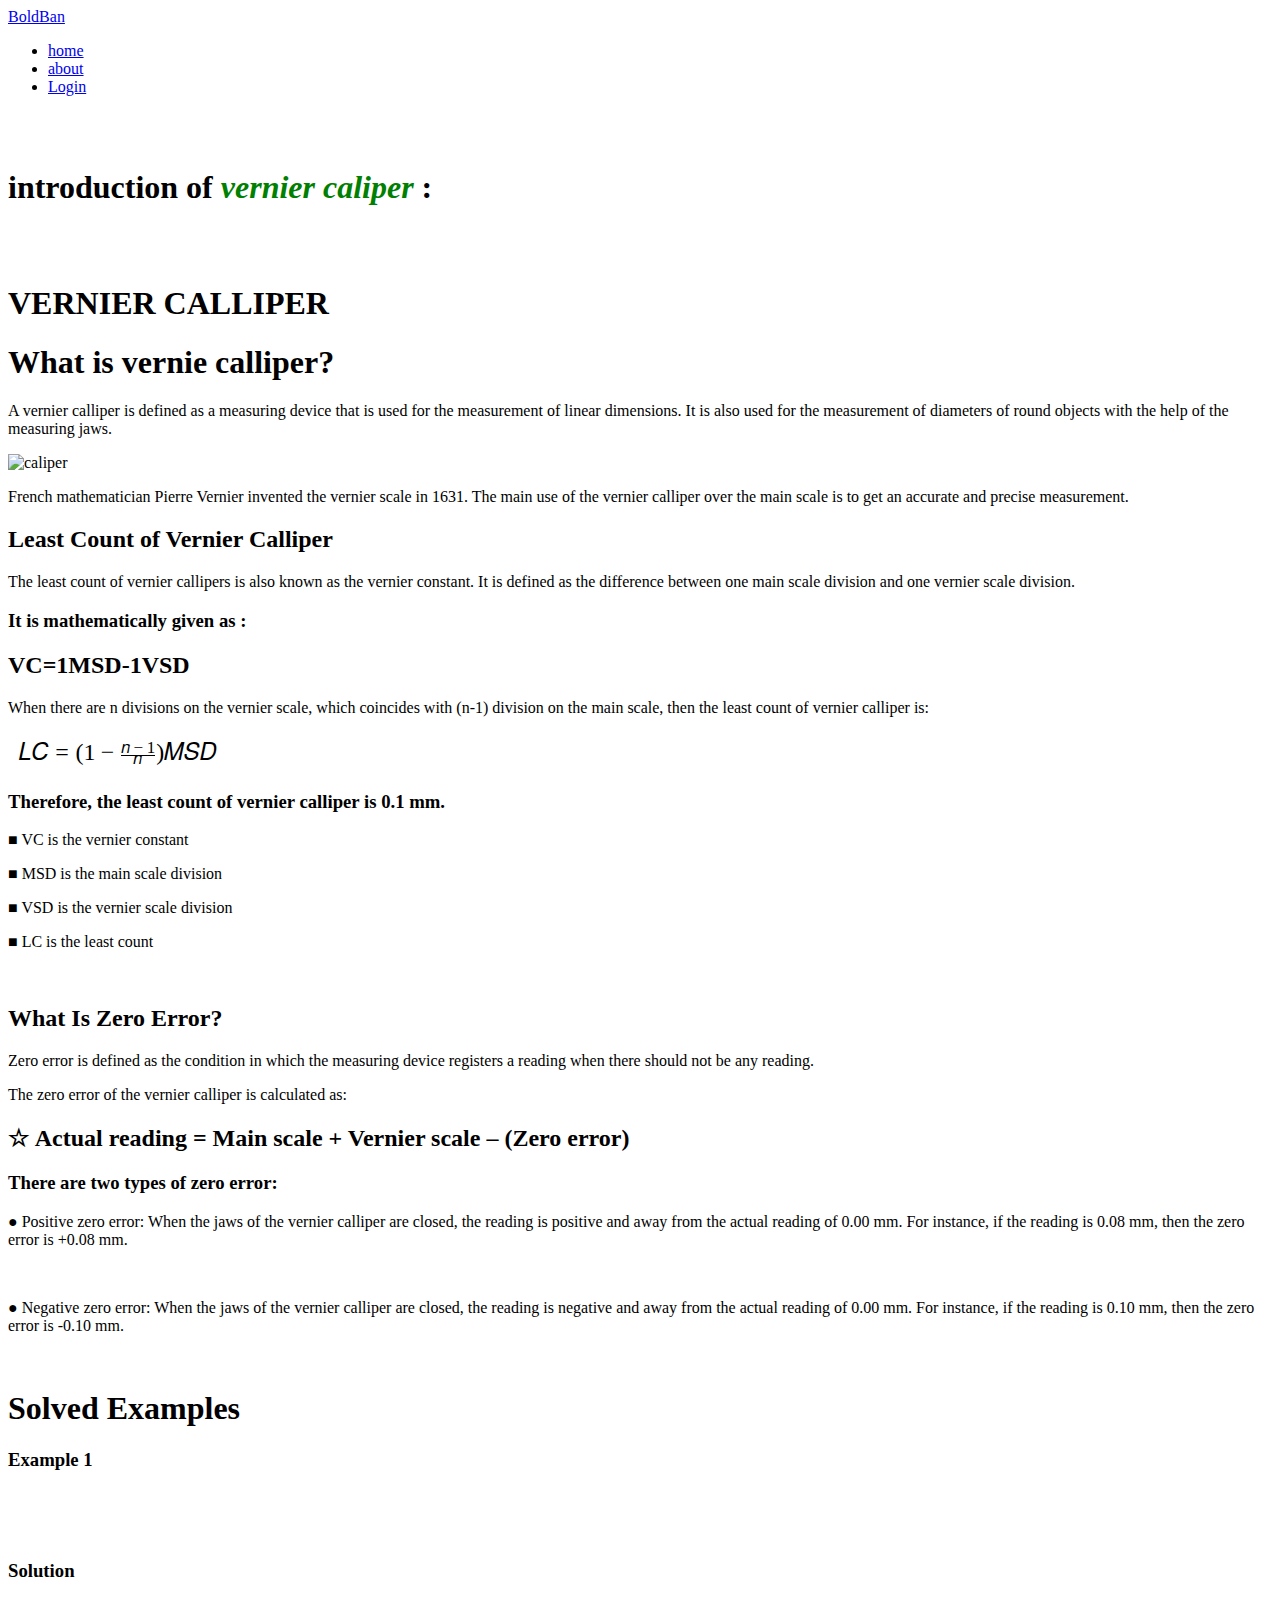
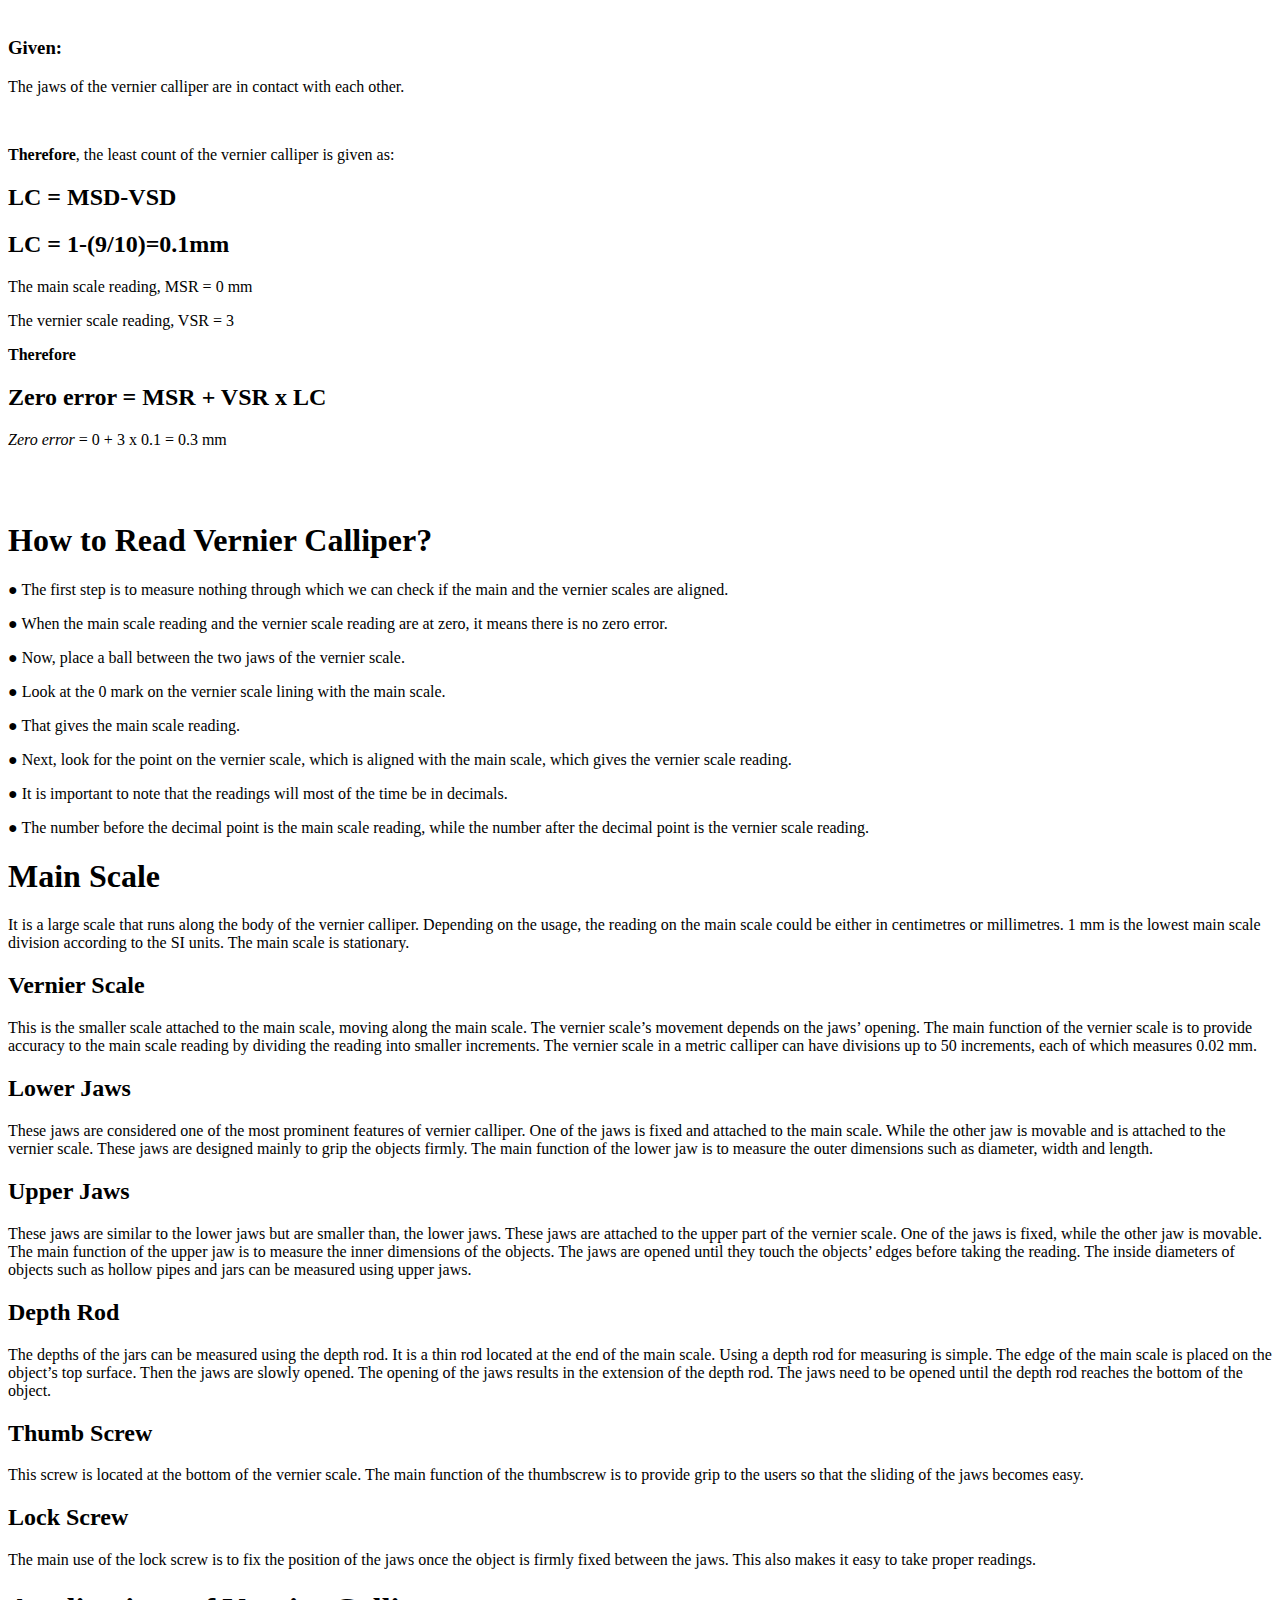
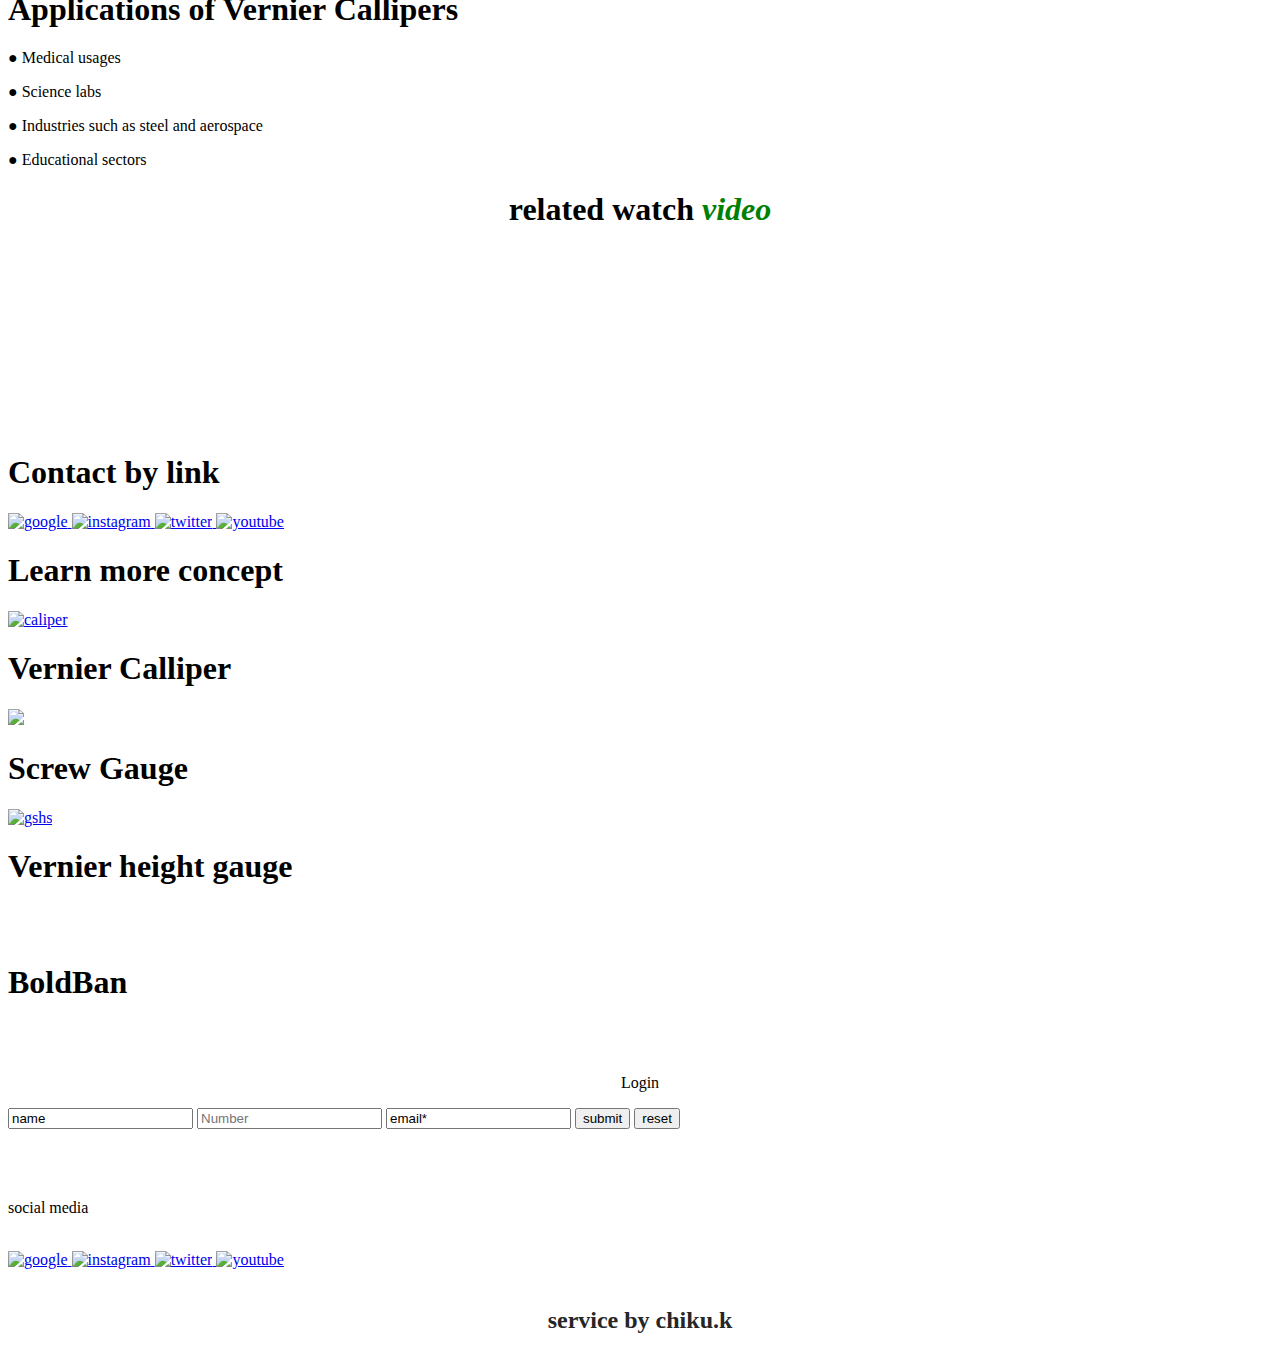
==== index.html @ fad9c2c8 "Add files via upload" ====
<!DOCTYPE html>
<html>

<head>
  <meta charset="UTF-8">
  <meta name="viewport" content="width=device-width, initial-scale=1">
  <title>introduction of vernier calliper</title>
  <link rel="stylesheet" href="h.css">
</head>

<body>
    <nav class="navbar">
  <a class="brand" href="#">BoldBan</a>
  <ul>
    <li>
      <a class="home" href="index.html">home</a>
    </li>
    <li>
      <a class="home" href="#learn">about</a>
      </li>
      <li>
        <a id="Login" href="#contact">Login</a>
      </li>

  </ul>
</nav>
<br><br>
  <h1 class ="uper">introduction of<i style= color:green> vernier caliper</i> :</h1>
    <br><br>
              <div class="vernier">

        <h1 class="head">VERNIER CALLIPER</h1>

      <h1 class="h1">What is vernie calliper?</h1>


             <p class="p">
    A vernier calliper is defined as a measuring device that is used for the measurement of linear dimensions. It is also used for the measurement of diameters of round objects with the help of the measuring jaws.
  </p>
   <img class=" img" src="https://media.istockphoto.com/id/123896572/photo/calibrating-the-euro.jpg?s=612x612&w=is&k=20&c=FA3snUy409NrXMxY51AhDXE9HzuiYoIToQyewO4DGko=" alt="caliper">


   <p class="p">
     French mathematician Pierre Vernier invented the vernier scale in 1631. The main use of the vernier calliper over the main scale is to get an accurate and precise measurement.
   </p>

    <h2 class="h2">Least Count of Vernier Calliper</h2>
   <p class="p">
     The least count of vernier callipers is also known as the vernier constant. It is defined as the difference between one main scale division and one vernier scale division.
   </p>

     <h3 class="h3">It is mathematically given as :</h3>

      <h2 id="b">VC=1MSD-1VSD</h2>

      <p class="p">When there are n divisions on the vernier scale, which coincides with (n-1) division on the main scale, then the least count of vernier calliper is:</p>

         <h2 id="b"><math xmlns="http://www.w3.org/1998/Math/MathML">
  <mtable columnalign="left" columnspacing="1em" rowspacing="4pt">
    <mtr>
      <mtd>
        <mi>L</mi>
        <mi>C</mi>
        <mo>=</mo>
        <mo stretchy="false">(</mo>
        <mn>1</mn>
        <mo>&#x2212;</mo>
        <mfrac>
          <mrow>
            <mi>n</mi>
            <mo>&#x2212;</mo>
            <mn>1</mn>
          </mrow>
          <mi>n</mi>
        </mfrac>
        <mo stretchy="false">)</mo>
        <mi>M</mi>
        <mi>S</mi>
        <mi>D</mi>
      </mtd>
    </mtr>
  </mtable>
</math></h2>

       <h3 class="h3"><b>Therefore</b>, the least count of vernier calliper is 0.1 mm.</h3>

           <p class="p">■ VC is the vernier constant</p>

   <p class="p">■  MSD is the main scale division</p>

   <p class="p">■ VSD is the vernier scale division</p>

   <p class="p">■ LC is the least count</p>
    <br>

   <h2 class="h2">What Is Zero Error?</h2>

   <p class="p">Zero error is defined as the condition in which the measuring device registers a reading when there should not be any reading.</p>


   <p class="p">The zero error of the vernier calliper is calculated as:</p>

      <h2 id= "b">☆ Actual reading = Main scale + Vernier scale – (Zero error)</h2>


      <h3 class="h3">There are two types of zero error:</h3>
   <p class="p">● Positive zero error: When the jaws of the vernier calliper are closed, the reading is positive and away from the actual reading of 0.00 mm. For instance, if the reading is 0.08 mm, then the zero error is +0.08 mm.</p>
   <br>
   <p class="p">● Negative zero error: When the jaws of the vernier calliper are closed, the reading is negative and away from the actual reading of 0.00 mm. For instance, if the reading is 0.10 mm, then the zero error is -0.10 mm.</p>
   <br>


         <div class="example">
   <h1 class="h1">Solved Examples</h1>


   <h3 class="h3">Example 1</h3>
   <p style="color:white" class="p"><i>If the jaws of the vernier callipers are in contact with each other, then determine the zero error of the vernier calliper if the VSD is 3.</i></p>
   <br>
   <h3 class="h3"> Solution</h3>
   <br>
   <h3 class="h3">Given:</h3>
   <p class="p">The jaws of the vernier calliper are in contact with each other.</p>
   <br>
   <p class="p"><b>Therefore</b>, the least count of the vernier calliper is given as:</p>

   <h2 id="nb">LC = MSD-VSD</h2>
   <h2 id="nb">LC = 1-(9/10)=0.1mm</h2>

   <p class="p">The main scale reading, MSR = 0 mm</p>

   <p class="p">The vernier scale reading, VSR = 3</p>
   <p class="p"><b> Therefore</b></p>

   <h2 id="nb">Zero error = MSR + VSR x LC</h2>

   <p class="p"><i>Zero error</i> = 0 + 3 x 0.1 = 0.3 mm</p>

      </div>


   <br><br>
      <h1 class=" h1">How to Read Vernier Calliper?</h1>
   <p class="p">● The first step is to measure nothing through which we can check if the main and the vernier scales are aligned.</p>

   <p class="p">● When the main scale reading and the vernier scale reading are at zero, it means there is no zero error.</p>
   <p class="p">● Now, place a ball between the two jaws of the vernier scale.</p>

   <p class="p">● Look at the 0 mark on the vernier scale lining with the main scale.</p>

   <p class="p">● That gives the main scale reading.</p>

   <p class="p">● Next, look for the point on the vernier scale, which is aligned with the main scale, which gives the vernier scale reading.</p>

   <p class="p">● It is important to note that the readings will most of the time be in decimals.</p>

   <p class="p">● The number before the decimal point is the main scale reading, while the number after the decimal point is the vernier scale reading.</p>

   <h1 class="h1">Main Scale</h1>

   <p class="p">It is a large scale that runs along the body of the vernier calliper. Depending on the usage, the reading on the main scale could be either in centimetres or millimetres. 1 mm is the lowest main scale division according to the SI units. The main scale is stationary.</p>

   <h2 class="h2">Vernier Scale</h2>

   <p class="p">This is the smaller scale attached to the main scale, moving along the main scale. The vernier scale’s movement depends on the jaws’ opening. The main function of the vernier scale is to provide accuracy to the main scale reading by dividing the reading into smaller increments. The vernier scale in a metric calliper can have divisions up to 50 increments, each of which measures 0.02 mm.</p>

   <h2 class="h2">Lower Jaws</h2>
   <p class="p">These jaws are considered one of the most prominent features of vernier calliper. One of the jaws is fixed and attached to the main scale. While the other jaw is movable and is attached to the vernier scale. These jaws are designed mainly to grip the objects firmly. The main function of the lower jaw is to measure the outer dimensions such as diameter, width and length.

</p>
<h2 class="h2">Upper Jaws</h2>
<p class="p">These jaws are similar to the lower jaws but are smaller than, the lower jaws. These jaws are attached to the upper part of the vernier scale. One of the jaws is fixed, while the other jaw is movable. The main function of the upper jaw is to measure the inner dimensions of the objects. The jaws are opened until they touch the objects’ edges before taking the reading. The inside diameters of objects such as hollow pipes and jars can be measured using upper jaws.</p>

<h2 class="h2">Depth Rod</h2>
<p class="p">The depths of the jars can be measured using the depth rod. It is a thin rod located at the end of the main scale. Using a depth rod for measuring is simple. The edge of the main scale is placed on the object’s top surface. Then the jaws are slowly opened. The opening of the jaws results in the extension of the depth rod. The jaws need to be opened until the depth rod reaches the bottom of the object.</p>

<h2 class="h2">Thumb Screw</h2>
<p class="p">This screw is located at the bottom of the vernier scale. The main function of the thumbscrew is to provide grip to the users so that the sliding of the jaws becomes easy.</p>

  <h2 class="h2">Lock Screw</h2> 
  <p class="p">The main use of the lock screw is to fix the position of the jaws once the object is firmly fixed between the jaws. This also makes it easy to take proper readings.</p>

  <h1 class="h1">Applications of Vernier Callipers</h1>

  <p class="p">● Medical usages</p>
  <p class="p">● Science labs</p>
  <p class="p">● Industries such as steel and aerospace</p>
   <p class="p">● Educational sectors</p>


              </div>


         <h1 style="text-align:center;" class="h1">related watch<i style = "color:green;"> video</i></h1>


         <iframe style = "margin:15px;" src="https://www.youtube.com/embed/JRv_HJfGXPg" frameborder="0" allowfullscreen></iframe>



           <div class="link">
     <h1 class="h1">Contact by link</h1>






     <a href="https://www.instagram.com./"target="_main">
  <img class="insta" src="https://upload.wikimedia.org/wikipedia/commons/e/e7/Instagram_logo_2016.svg" alt="google"
  >
  </a>

    <a href="https://www.facebook.com./"target="_main">
  <img class="insta" src="https://upload.wikimedia.org/wikipedia/en/0/04/Facebook_f_logo_%282021%29.svg" alt="instagram">
  </a>

    <a href="https://www.twitter.com./"target="_main">
  <img class="insta" src="https://upload.wikimedia.org/wikipedia/sco/9/9f/Twitter_bird_logo_2012.svg" alt="twitter"
  >
  </a>


    <a href="https://www.youtube.com./"target="_main">
  <img class="insta" src="https://upload.wikimedia.org/wikipedia/commons/7/75/YouTube_social_white_squircle_%282017%29.svg" alt="youtube"
  >
  </a>


           </div>


           <div id="learn">

      <h1 class="h1">Learn more concept</h1>

      <div class="flex">
        <a href ="index.html">
        <img class="smallimg" src="https://media.istockphoto.com/id/123896572/photo/calibrating-the-euro.jpg?s=612x612&w=is&k=20&c=FA3snUy409NrXMxY51AhDXE9HzuiYoIToQyewO4DGko=" alt="caliper"></a>
        <h1 class="h1">Vernier Calliper</h1>
      </div>

      <div class="flex">
           <a href = "h.html"><img class="smallimg" src="https://upload.wikimedia.org/wikipedia/commons/archive/d/d9/20150805130011%21Mahr_Micromar_40A_0%E2%80%9325_mm_Micrometer.jpg"></a>
     <h1 class="h1">Screw Gauge </h1>

   </div>

        <div class="flex">
          <a href="vernier.html"><img class="smallimg" src="https://upload.wikimedia.org/wikipedia/commons/archive/1/18/20050908113154%21GaugeHeightVernier-Electronic.jpg"alt="gshs"></a>
          <h1 class="h1">Vernier height gauge</h1>
        </div>

   </div>
   <br><br>


             <div id="contact">

     <h1 class="hs">BoldBan</h1>

     <br><br>
          <p class="ps" style="text-align:center">Login</p>

     <form>
     <label for="btn"></label>
     <input type="text"id="btn" placeholder="user name"  value="name">

     <input type="number" placeholder="Number" id="btn" name="number" value="number">

     <input type="text" id="btn" placeholder="email*"name"email" value="email*">

     <input id="sub" type="submit" value="submit">

     <input id="sub" type="reset" value="reset">

  </form>

  <br><br><br>

        <div class="blackimg">

     <p class="ps">social media</p>

     <br>

     <a class="x" href="https://www.instagram.com./"target="_main">
  <img class="insta" src="https://upload.wikimedia.org/wikipedia/commons/e/e7/Instagram_logo_2016.svg" alt="google"
  >
  </a>

    <a class="x" href="https://www.facebook.com./"target="_main">
  <img class="insta" src="https://upload.wikimedia.org/wikipedia/en/0/04/Facebook_f_logo_%282021%29.svg" alt="instagram"
  >
  </a>

    <a class="x" href="https://www.twitter.com./"target="_main">
  <img class="insta" src="https://upload.wikimedia.org/wikipedia/sco/9/9f/Twitter_bird_logo_2012.svg" alt="twitter"
  >
  </a>


    <a class="x" href="https://www.youtube.com./"target="_main">
  <img class="insta" src="https://upload.wikimedia.org/wikipedia/commons/7/75/YouTube_social_white_squircle_%282017%29.svg" alt="youtube"
  >
  </a>


   </div>

   </div>




  <br>



     <h2 class="h2" style="text-align:center;color:#262626">service by chiku.k</h2>






</body>

</html>
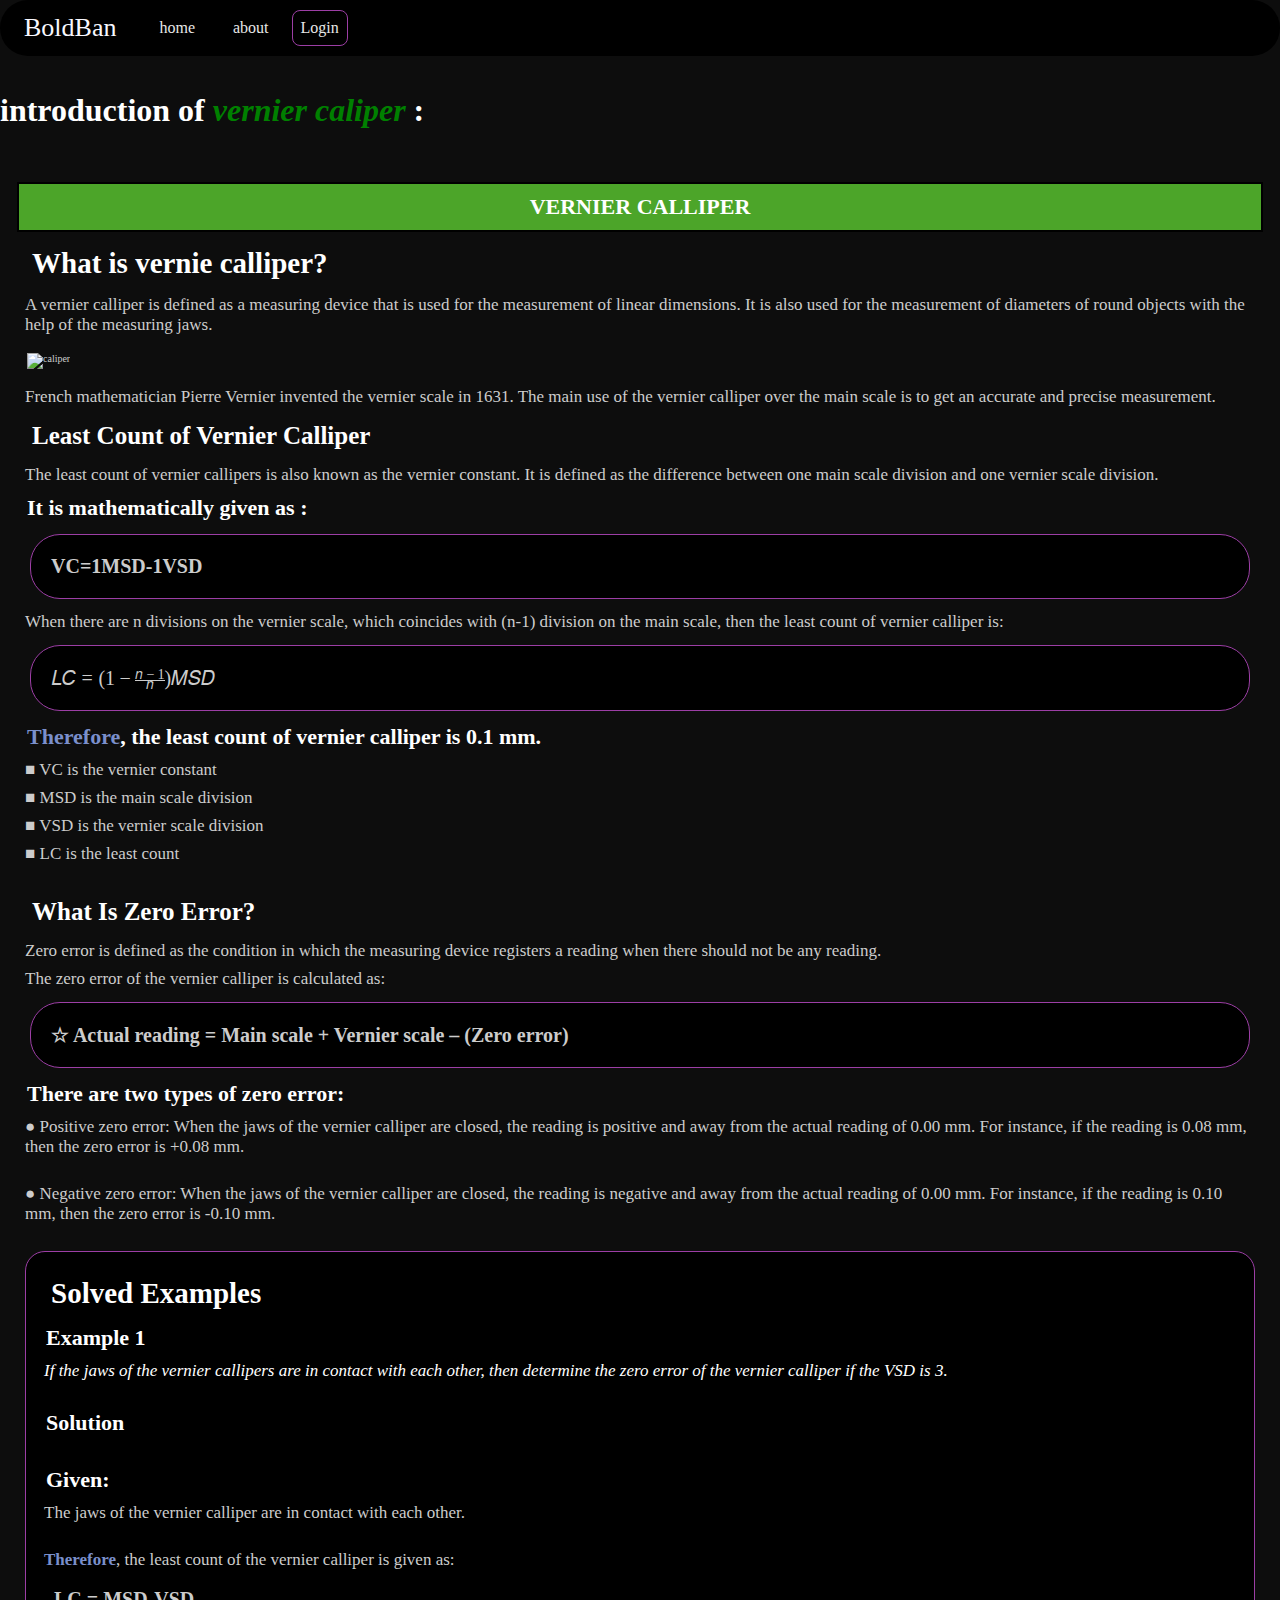
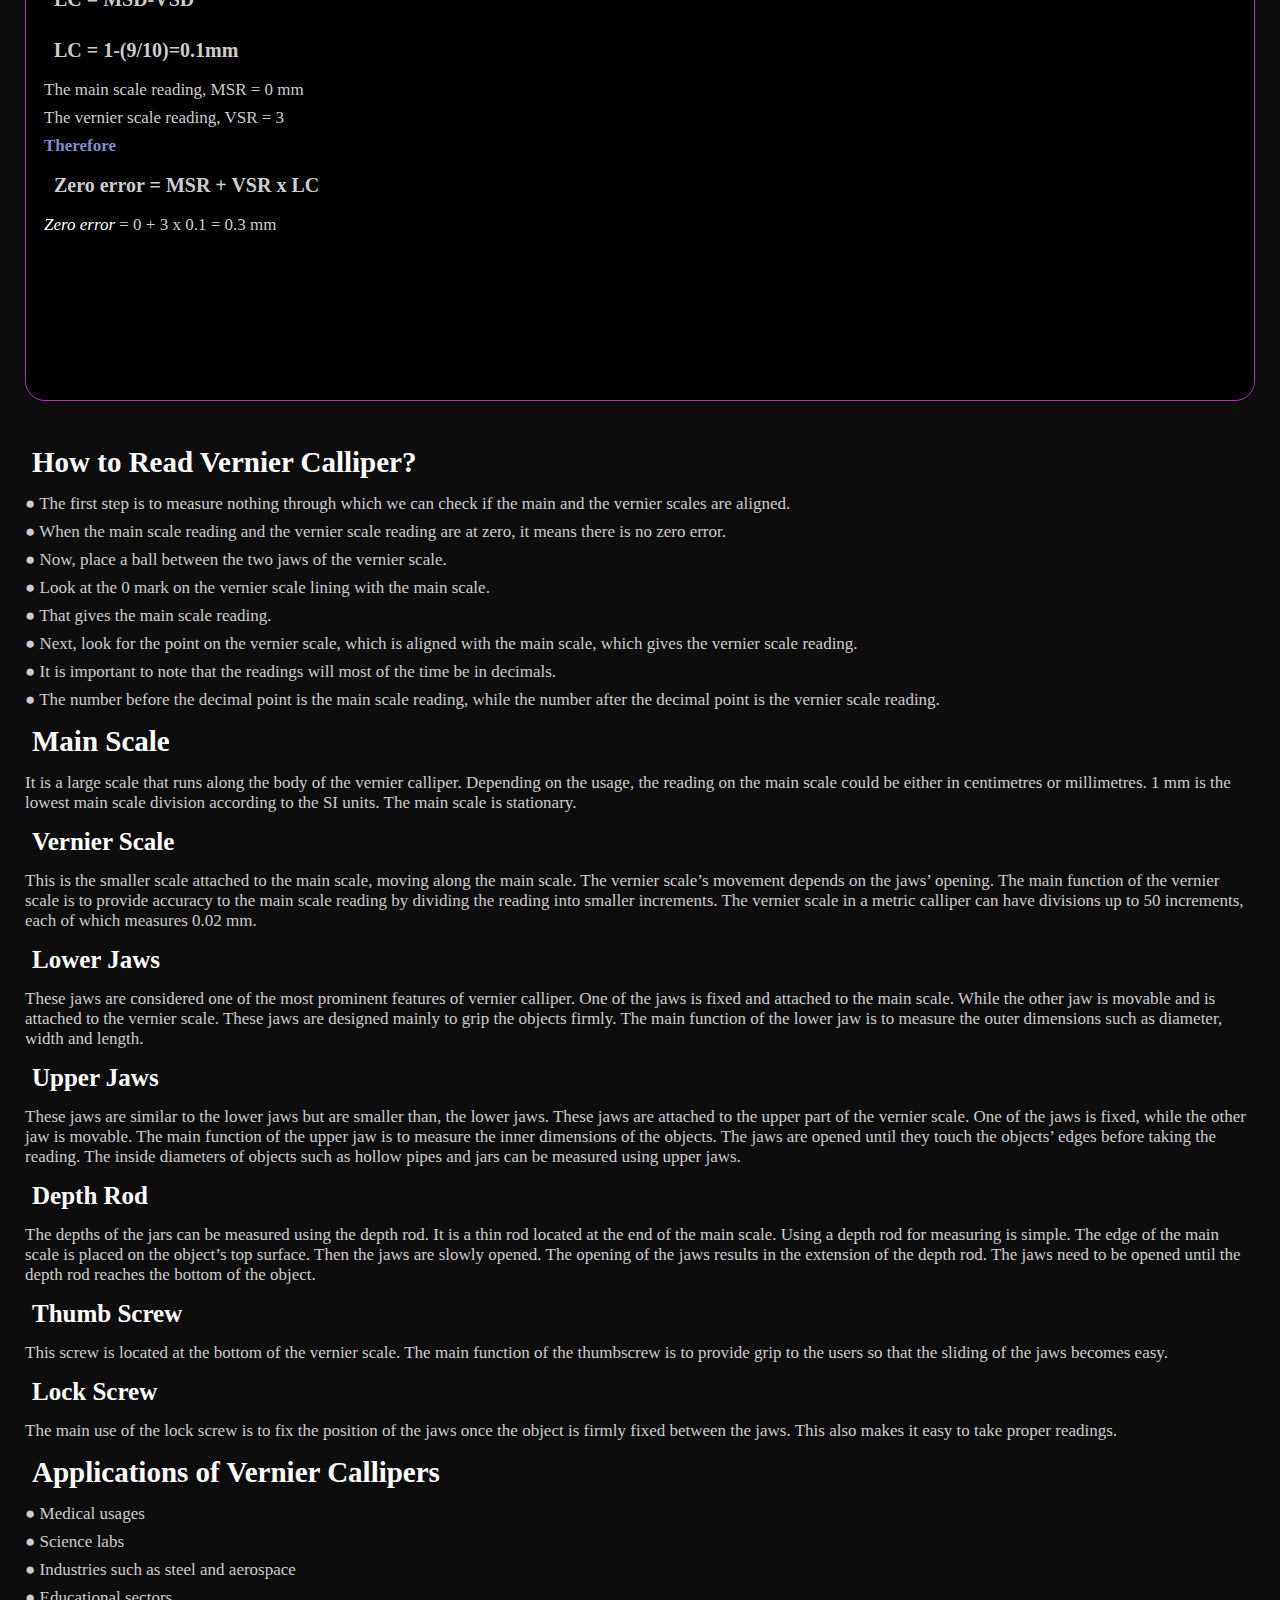
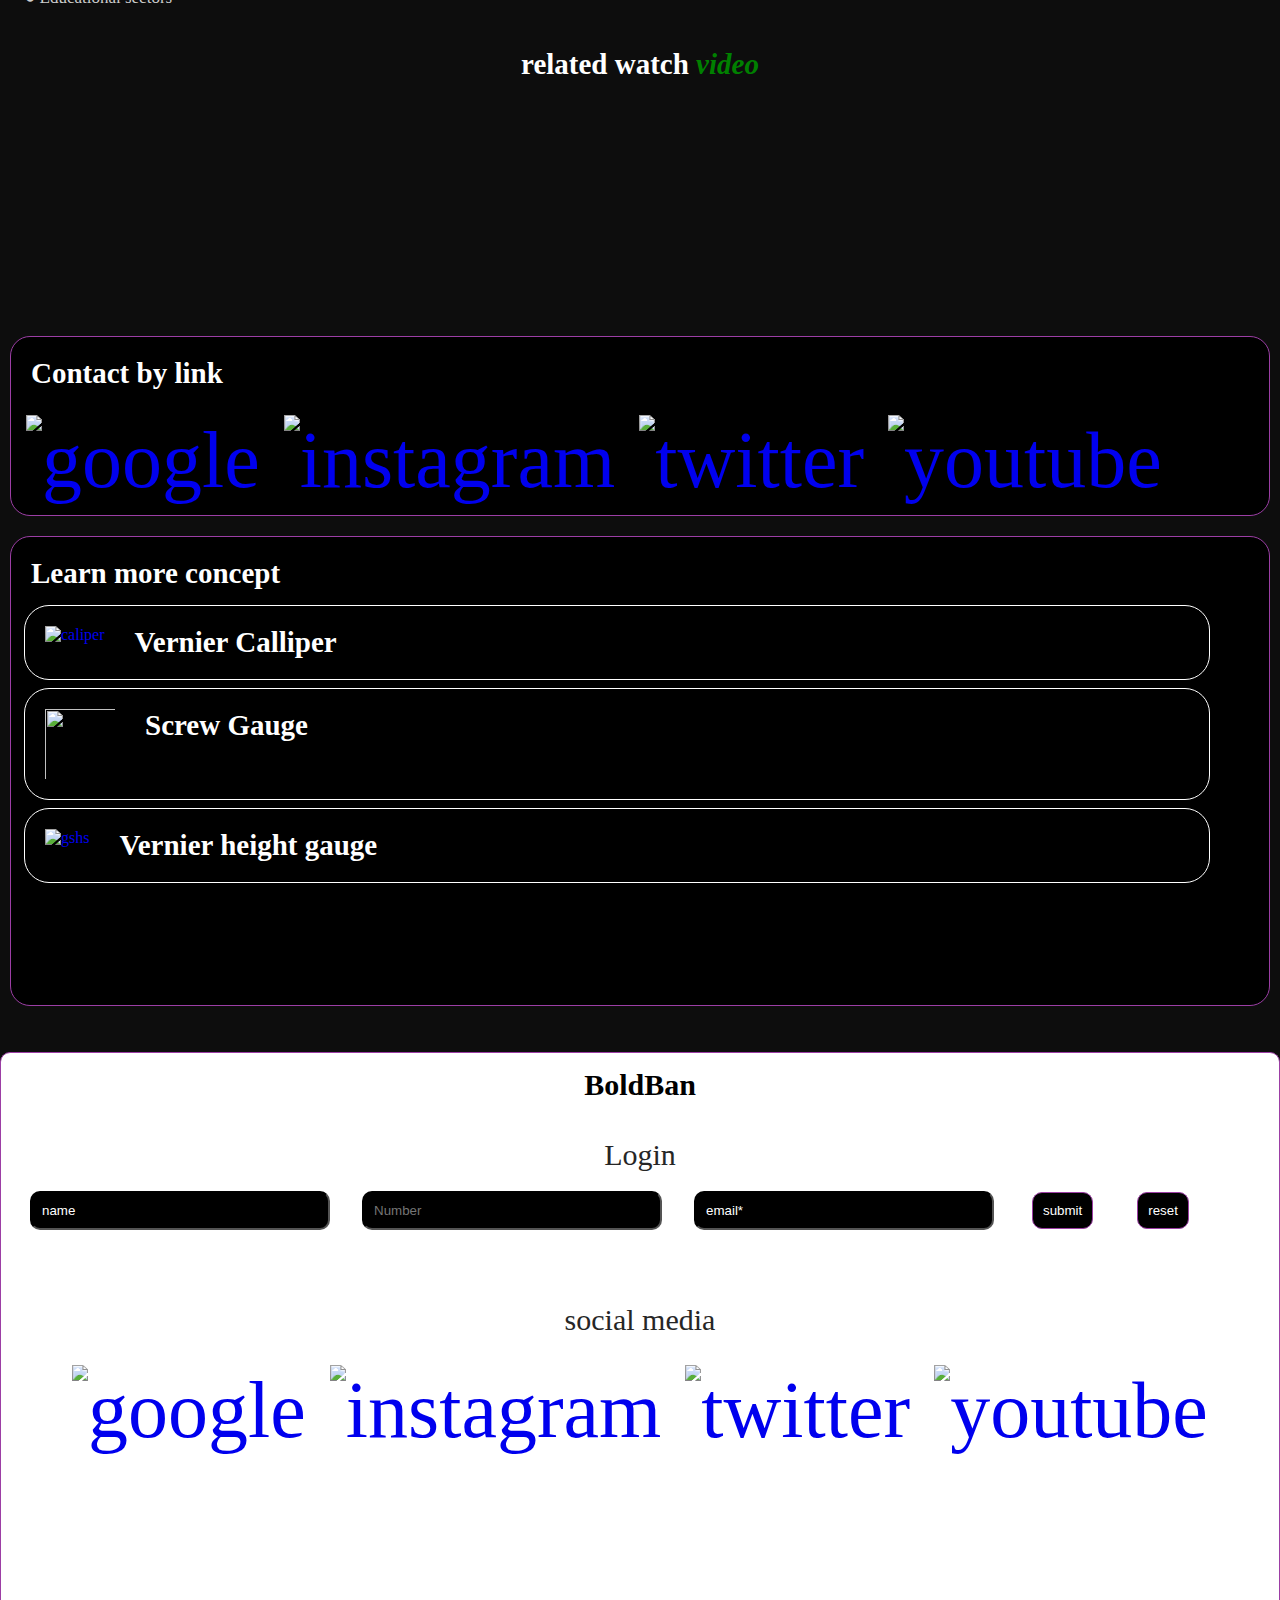
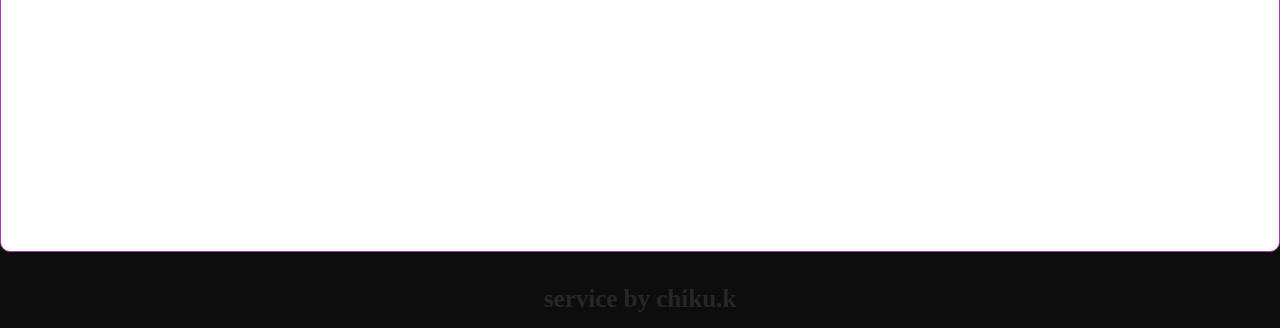
==== commit 3f7698cb: "Update index.html" ====
--- a/index.html
+++ b/index.html
@@ -326,4 +326,4 @@
 
 </body>
 
-</html>+</html>
--- a/h.css
+++ b/h.css
@@ -0,0 +1,290 @@
+*{
+
+  padding:0;
+  margin: 0;
+  text-decoration: none;
+  list-style: none;
+  box-sizing: border-box;
+
+
+}
+body{
+  font-family:verdana;
+  background-color:#0d0d0d;
+  color:#cccccc;
+  display:flex;
+  flex-direction: column;
+  margin:0;
+  padding:0;
+  overflow-x: hidden;
+}
+
+/* We don't want any links to be underlined. Let's remove that globally */
+a {
+  text-decoration: none;
+}
+
+.navbar {
+  background-color: #000000;
+  display: flex;
+  border-radius: 40px;
+  /* let's align the items so everything is nice and centered */
+  align-items: center;
+}
+
+
+/* We want all links in the navbar to be #e7e7e7 */
+.navbar a {
+  color: #e7e7e7;
+  font-size:16px;
+}
+
+.navbar ul {
+ /* Let's reset the margin and padding of the list so it's is flush. */
+  margin: 0;
+  padding: 0;
+  /* Let's remove the bullet points */
+  list-style-type: none;
+  /* display the list flex and align the items centered */
+  display: flex;
+  align-items:center;
+}
+
+.navbar .brand {
+  /*Let's make the anchor display block.
+     This will ensure when we get the full width of the container.
+  */
+  display: block;
+  color: ghostwhite;
+ /* Remove padding from top/bottom and add 24px padding right/left */
+  padding: 0 24px;
+  font-size: 26px;
+}
+
+.navbar ul li a {
+  color: #e7e7e7;
+  padding: 19px;
+
+  /*Let's make the anchor display block.
+     This will ensure when we hover, focus, or is active we get the full width and height 
+      of the container.
+  */
+  display: block;
+}
+
+/* When a user hovers, focuses or if the link is active change the background */
+.navbar ul a:hover,
+.navbar ul a:focus,
+.navbar ul .active {
+  background-color: #272727;
+}
+
+#Login{
+  border:1px solid #9C3EA5;
+
+  margin:4px;
+  padding:8px;
+  border-radius:8px;
+}
+.uper{
+  margin:0px;
+  color:white;
+  padding:0px;
+}
+
+.vernier{
+    margin:12px;
+
+
+
+    font-size:10px;
+    padding:5px;
+
+  }
+  .head{
+    border:2px solid black;
+    font-size:22px;
+    height:50px;
+    text-align:center;
+    padding:10px;
+  background-color:#4CA529;
+  color:white;
+  }
+  .p{
+  font-size: 17px;
+    margin:8px;
+
+  }
+
+  b{
+    color:#7A8FCB;
+  }
+
+
+
+  .h1{
+    font-size:29px;
+    margin:10px;
+    padding:5px;
+    color: white;
+
+  }
+  .h2{
+    font-size:25px;
+    margin:10px;
+    padding:5px;
+    color:white;
+  }
+  .img{
+    width:90%;
+    margin:10px;
+  }
+  .h3{
+    font-size:22px;
+
+    margin:10px;
+    color:white;
+  }
+  i{
+  color:white;
+  }
+  .example{
+    border:1px solid #9C3EA5;
+    border-radius:20px;
+    height:750px;
+    margin:8px;
+    padding:10px;
+    background-color:black;
+  }
+  .example3{
+    border:1px solid #9C3EA5;
+    border-radius:20px;
+    height:300px;
+    margin:5px;
+    padding:10px;
+    background-color:black;
+  }
+
+  #b{
+    border:1px solid #9C3EA5;
+    border-radius:30px;
+
+    margin:13px;
+    padding:20px;
+    font-size:20px;
+    background-color:black;
+
+  }
+  #nb{
+    font-size:20px;
+    text-align:left;
+    margin:8px;
+    padding:10px;
+  }
+
+
+
+  .ps{
+    color: #262626;
+    font-size:30px;
+
+  }
+  .hs{
+    color:black;
+    text-align:center;
+    font-size:30px;
+  }
+
+
+  iframe{
+   width:340px; 
+   height:200px;
+   margin:px;
+   padding:8px;
+
+
+  }
+
+  .link{
+    border:1px solid #9C3EA5;
+    border-radius:20px;
+    margin:10px;
+    padding:5px;
+    background-color:black;
+    height:180px;
+
+
+
+
+
+  }
+  .insta{
+
+    margin:10px;
+    font-size:80px;
+    height:60px;
+
+  }
+  #learn{
+    border:1px solid #9C3EA5;
+    background-color:black;
+    margin:10px;
+    padding:5px;
+    height:470px;
+    border-radius: 20px;
+
+  }
+  .flex{
+    display:flex;
+    width:95%;
+    margin:8px;
+    padding:5px;
+    border:1px solid white;
+    border-radius:25px;
+  }
+  .smallimg{
+    margin:10px;
+    padding:5px;
+    height:80px;
+    width:80px;
+  }
+  .blackimg{
+    text-align:center;
+
+  }
+  .x{
+    height:10px;
+    width:30px;
+  }
+
+  #contact{
+    margin:0;
+    padding:15px;
+    border :1px solid #9C3EA5;
+
+    height: 800px;
+    background-color:white;
+    border-radius: 10px;
+
+  }
+
+
+
+  #btn{
+    margin:14px;
+    padding:10px;
+    background-color:black;
+    color:white;
+    width:300px;
+    border-color:black;
+    border-radius:10px;
+  }
+  #sub{
+    background-color:black;
+    color:white;
+    border:1px solid #9C3EA5;
+    border-radius: 10px;
+    padding:10px;
+    margin:20px;
+
+  }